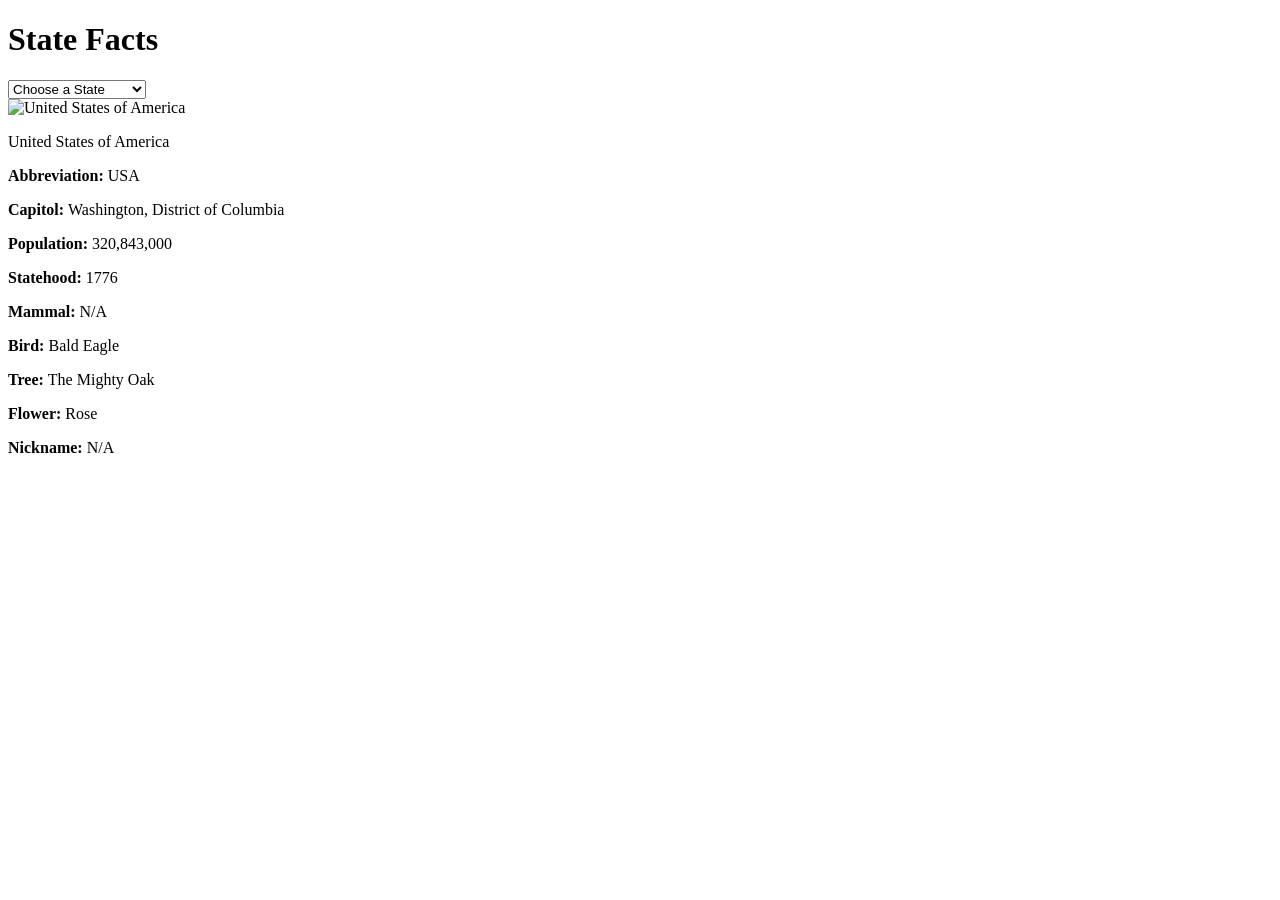
==== index.html @ ee46626a "first commit" ====
<!doctype html>
<html lang="en-us">

<head>
	<meta charset="utf-8">
	<meta http-equiv="x-ua-compatible" content="ie=edge">
	<meta name="viewport" content="width=device-width, initial-scale=1">
	<title>State Facts</title>
	<link href="https://fonts.googleapis.com/css?family=Martel+Sans:400,900" rel="stylesheet">
	<link rel="stylesheet" href="css/normalize.css">
	<link rel="stylesheet" href="css/main.css">
</head>

<body>
	<div class="outer-wrapper">
		<header class="clearfix">
			<h1>State Facts</h1>
			<select id="state-list">
				<option value="usa">Choose a State</option>
				<option value="al">Alabama</option>
				<option value="ak">Alaska</option>
				<option value="az">Arizona</option>
				<option value="ar">Arkansas</option>
				<option value="ca">California</option>
				<option value="co">Colorado</option>
				<option value="ct">Connecticut</option>
				<option value="de">Delaware</option>
				<option value="dc">District of Columbia</option>
				<option value="fl">Florida</option>
				<option value="ga">Georgia</option>
				<option value="hi">Hawaii</option>
				<option value="id">Idaho</option>
				<option value="il">Illinois</option>
				<option value="in">Indiana</option>
				<option value="ia">Iowa</option>
				<option value="ks">Kansas</option>
				<option value="ky">Kentucky</option>
				<option value="la">Louisiana</option>
				<option value="me">Maine</option>
				<option value="md">Maryland</option>
				<option value="ma">Massachusetts</option>
				<option value="mi">Michigan</option>
				<option value="mn">Minnesota</option>
				<option value="ms">Mississippi</option>
				<option value="mo">Missouri</option>
				<option value="mt">Montana</option>
				<option value="ne">Nebraska</option>
				<option value="nv">Nevada</option>
				<option value="nj">New Jersey</option>
				<option value="nh">New Hampshire</option>
				<option value="nm">New Mexico</option>
				<option value="ny">New York</option>
				<option value="nc">North Carolina</option>
				<option value="nd">North Dakota</option>
				<option value="oh">Ohio</option>
				<option value="ok">Oklahoma</option>
				<option value="or">Oregon</option>
				<option value="pa">Pennsylvania</option>
				<option value="ri">Rhode Island</option>
				<option value="sc">South Carolina</option>
				<option value="sd">South Dakota</option>
				<option value="tn">Tennessee</option>
				<option value="tx">Texas</option>
				<option value="ut">Utah</option>
				<option value="vt">Vermont</option>
				<option value="va">Virginia</option>
				<option value="wa">Washington</option>
				<option value="dc">Washington, D.C.</option>
				<option value="wv">West Virginia</option>
				<option value="wi">Wisconsin</option>
				<option value="wy">Wyoming</option>
			</select>
		</header>
		<div class="main clearfix">
			<div class="img-holder">
				<div>
					<img id="info-pic" src="img/usa.jpg" alt="United States of America" width="260" height="260">
					<p id="info-name">United States of America</p>
				</div>
			</div>
			<div class="info-holder">
				<p><strong>Abbreviation: </strong><span id="info-abbreviation">USA</span></p>
				<p><strong>Capitol: </strong><span id="info-capitol">Washington, District of Columbia</span></p>
				<p><strong>Population: </strong><span id="info-population">320,843,000</span></p>
				<p><strong>Statehood: </strong><span id="info-statehood">1776</span></p>
				<p><strong>Mammal: </strong><span id="info-mammal">N/A</span></p>
				<p><strong>Bird: </strong><span id="info-bird">Bald Eagle</span></p>
				<p><strong>Tree: </strong><span id="info-tree">The Mighty Oak</span></p>
				<p><strong>Flower: </strong><span id="info-flower">Rose</span></p>
				<p><strong>Nickname: </strong><span id="info-nickname">N/A</span></p>
			</div>
		</div>
	</div>
</body>
<script src="js/jquery-3.5.1.min.js"></script>
<script src="js/state-data.js"></script>
<script src="js/script.js"></script>

</html>
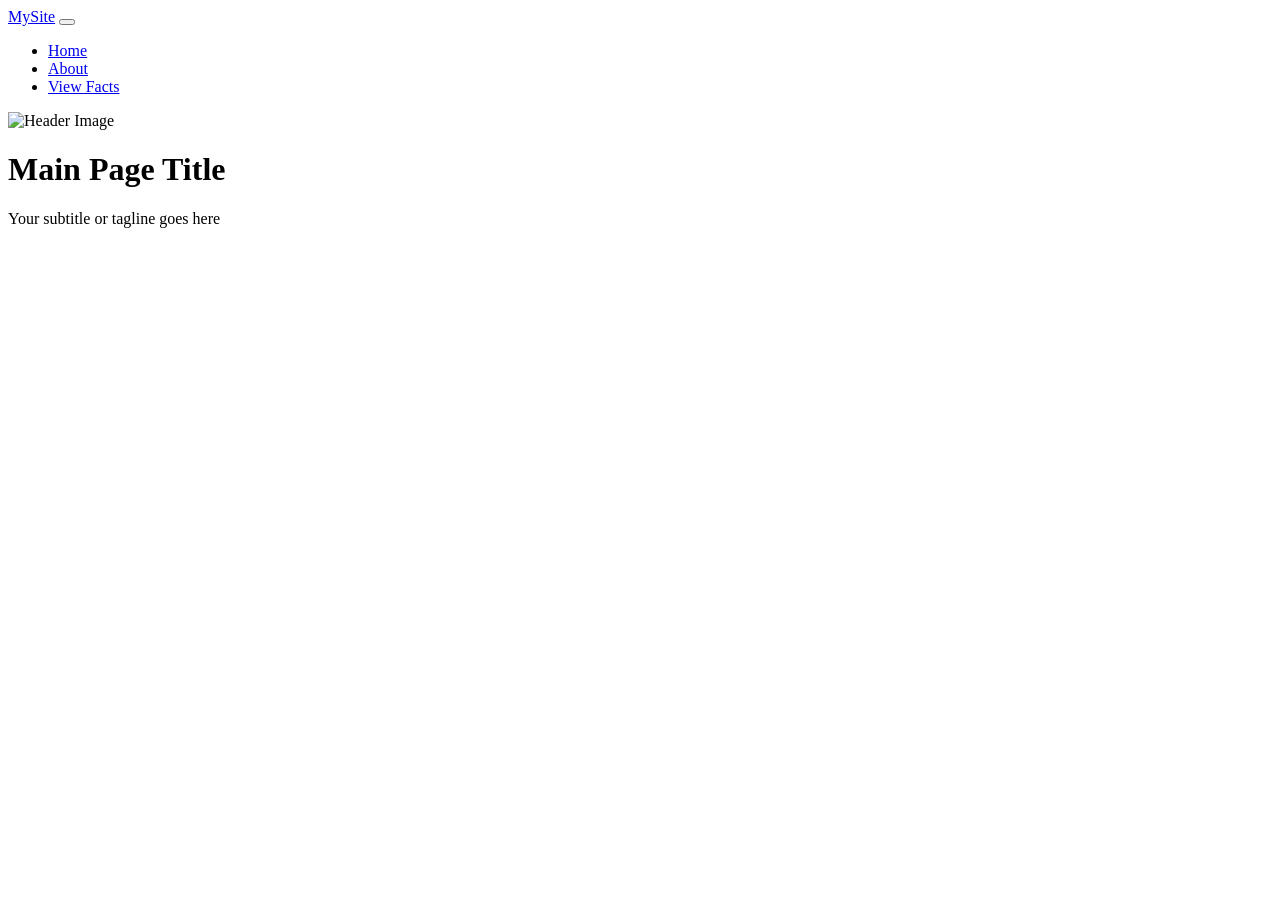
==== commit 13d6f637: "add all the images and some placholder data" ====
--- a/index.html
+++ b/index.html
@@ -1,99 +1,63 @@
 <!doctype html>
 <html lang="en-us">
+  <head>
+    <meta charset="utf-8" />
+    <meta http-equiv="x-ua-compatible" content="ie=edge" />
+    <meta name="viewport" content="width=device-width, initial-scale=1" />
+    <title>Shark Facts</title>
+    <link
+      href="https://fonts.googleapis.com/css?family=Martel+Sans:400,900"
+      rel="stylesheet"
+    />
+    <link rel="stylesheet" href="css/normalize.css" />
+    <link rel="stylesheet" href="css/main.css" />
+  </head>
 
-<head>
-	<meta charset="utf-8">
-	<meta http-equiv="x-ua-compatible" content="ie=edge">
-	<meta name="viewport" content="width=device-width, initial-scale=1">
-	<title>State Facts</title>
-	<link href="https://fonts.googleapis.com/css?family=Martel+Sans:400,900" rel="stylesheet">
-	<link rel="stylesheet" href="css/normalize.css">
-	<link rel="stylesheet" href="css/main.css">
-</head>
+  <body>
+    <!-- NAVBAR -->
+    <nav class="navbar navbar-expand-lg navbar-dark bg-dark">
+      <div class="container">
+        <a class="navbar-brand" href="infex.html">MySite</a>
 
-<body>
-	<div class="outer-wrapper">
-		<header class="clearfix">
-			<h1>State Facts</h1>
-			<select id="state-list">
-				<option value="usa">Choose a State</option>
-				<option value="al">Alabama</option>
-				<option value="ak">Alaska</option>
-				<option value="az">Arizona</option>
-				<option value="ar">Arkansas</option>
-				<option value="ca">California</option>
-				<option value="co">Colorado</option>
-				<option value="ct">Connecticut</option>
-				<option value="de">Delaware</option>
-				<option value="dc">District of Columbia</option>
-				<option value="fl">Florida</option>
-				<option value="ga">Georgia</option>
-				<option value="hi">Hawaii</option>
-				<option value="id">Idaho</option>
-				<option value="il">Illinois</option>
-				<option value="in">Indiana</option>
-				<option value="ia">Iowa</option>
-				<option value="ks">Kansas</option>
-				<option value="ky">Kentucky</option>
-				<option value="la">Louisiana</option>
-				<option value="me">Maine</option>
-				<option value="md">Maryland</option>
-				<option value="ma">Massachusetts</option>
-				<option value="mi">Michigan</option>
-				<option value="mn">Minnesota</option>
-				<option value="ms">Mississippi</option>
-				<option value="mo">Missouri</option>
-				<option value="mt">Montana</option>
-				<option value="ne">Nebraska</option>
-				<option value="nv">Nevada</option>
-				<option value="nj">New Jersey</option>
-				<option value="nh">New Hampshire</option>
-				<option value="nm">New Mexico</option>
-				<option value="ny">New York</option>
-				<option value="nc">North Carolina</option>
-				<option value="nd">North Dakota</option>
-				<option value="oh">Ohio</option>
-				<option value="ok">Oklahoma</option>
-				<option value="or">Oregon</option>
-				<option value="pa">Pennsylvania</option>
-				<option value="ri">Rhode Island</option>
-				<option value="sc">South Carolina</option>
-				<option value="sd">South Dakota</option>
-				<option value="tn">Tennessee</option>
-				<option value="tx">Texas</option>
-				<option value="ut">Utah</option>
-				<option value="vt">Vermont</option>
-				<option value="va">Virginia</option>
-				<option value="wa">Washington</option>
-				<option value="dc">Washington, D.C.</option>
-				<option value="wv">West Virginia</option>
-				<option value="wi">Wisconsin</option>
-				<option value="wy">Wyoming</option>
-			</select>
-		</header>
-		<div class="main clearfix">
-			<div class="img-holder">
-				<div>
-					<img id="info-pic" src="img/usa.jpg" alt="United States of America" width="260" height="260">
-					<p id="info-name">United States of America</p>
-				</div>
-			</div>
-			<div class="info-holder">
-				<p><strong>Abbreviation: </strong><span id="info-abbreviation">USA</span></p>
-				<p><strong>Capitol: </strong><span id="info-capitol">Washington, District of Columbia</span></p>
-				<p><strong>Population: </strong><span id="info-population">320,843,000</span></p>
-				<p><strong>Statehood: </strong><span id="info-statehood">1776</span></p>
-				<p><strong>Mammal: </strong><span id="info-mammal">N/A</span></p>
-				<p><strong>Bird: </strong><span id="info-bird">Bald Eagle</span></p>
-				<p><strong>Tree: </strong><span id="info-tree">The Mighty Oak</span></p>
-				<p><strong>Flower: </strong><span id="info-flower">Rose</span></p>
-				<p><strong>Nickname: </strong><span id="info-nickname">N/A</span></p>
-			</div>
-		</div>
-	</div>
-</body>
-<script src="js/jquery-3.5.1.min.js"></script>
-<script src="js/state-data.js"></script>
-<script src="js/script.js"></script>
+        <button
+          class="navbar-toggler"
+          type="button"
+          data-bs-toggle="collapse"
+          data-bs-target="#navbarNav"
+        >
+          <span class="navbar-toggler-icon"></span>
+        </button>
 
-</html>+        <div class="collapse navbar-collapse" id="navbarNav">
+          <ul class="navbar-nav ms-auto">
+            <li class="nav-item">
+              <a class="nav-link active" href="index.html">Home</a>
+            </li>
+
+            <li class="nav-item">
+              <a class="nav-link" href="about.html">About</a>
+            </li>
+
+            <li class="nav-item">
+              <a class="nav-link" href="sharks.html">View Facts</a>
+            </li>
+          </ul>
+        </div>
+      </div>
+    </nav>
+
+    <!-- HEADER -->
+    <header>
+      <img src="https://picsum.photos/1600/500" alt="Header Image" />
+
+      <div class="header-title">
+        <h1>Main Page Title</h1>
+        <p>Your subtitle or tagline goes here</p>
+      </div>
+    </header>
+
+  </body>
+  <script src="js/jquery-3.5.1.min.js"></script>
+  <script src="js/shark-data.js"></script>
+  <script src="js/script.js"></script>
+</html>
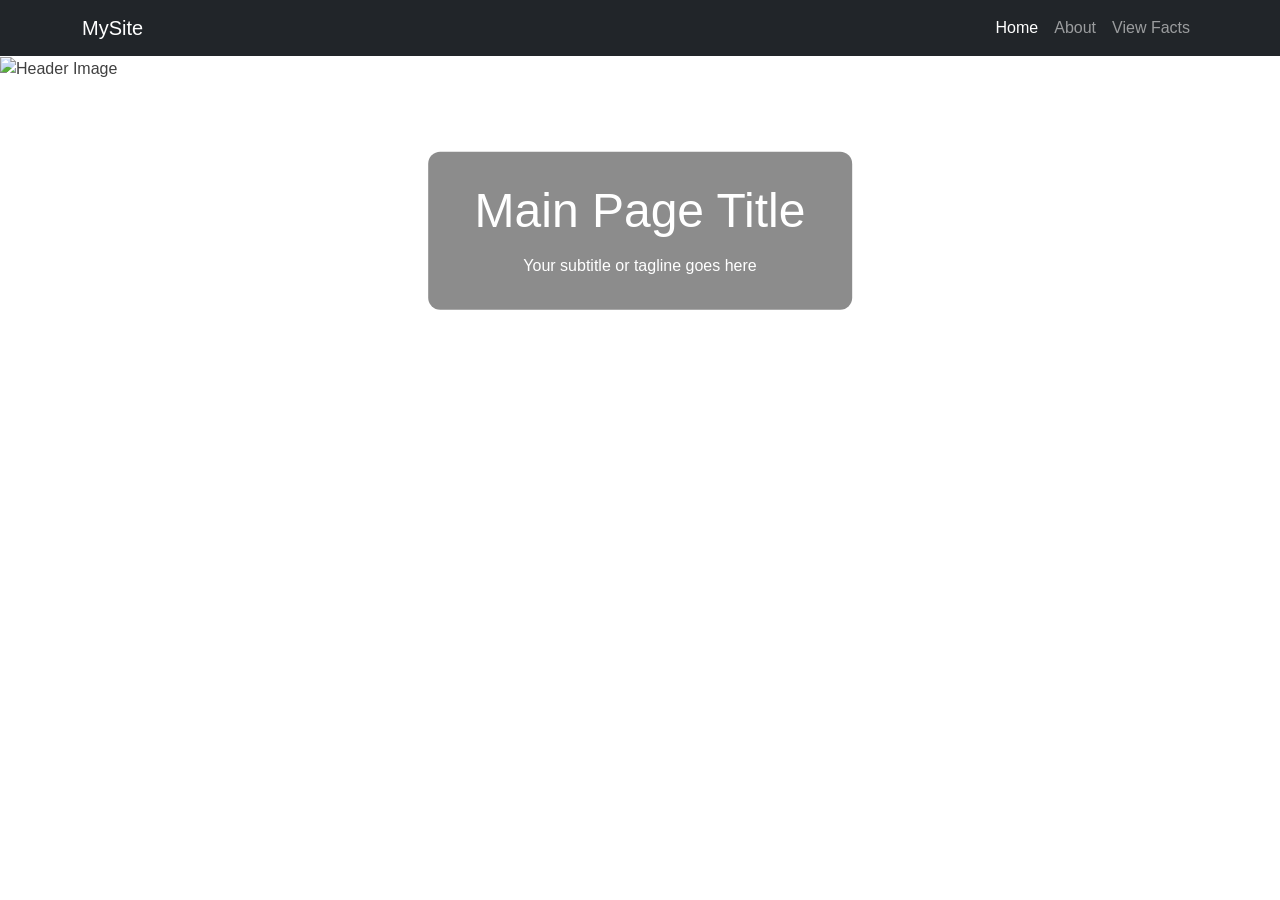
==== commit ce4fe6cb: "update HTML structure and styles" ====
--- a/index.html
+++ b/index.html
@@ -7,6 +7,10 @@
     <title>Shark Facts</title>
     <link
       href="https://fonts.googleapis.com/css?family=Martel+Sans:400,900"
+      rel="stylesheet"
+    />
+    <link
+      href="https://cdn.jsdelivr.net/npm/bootstrap@5.3.3/dist/css/bootstrap.min.css"
       rel="stylesheet"
     />
     <link rel="stylesheet" href="css/normalize.css" />
@@ -55,7 +59,6 @@
         <p>Your subtitle or tagline goes here</p>
       </div>
     </header>
-
   </body>
   <script src="js/jquery-3.5.1.min.js"></script>
   <script src="js/shark-data.js"></script>
--- a/css/main.css
+++ b/css/main.css
@@ -0,0 +1,209 @@
+html {
+	color: #222;
+	font-size: 1em;
+	line-height: 1.4;
+}
+::-moz-selection {
+	background: #b3d4fc;
+	text-shadow: none;
+}
+::selection {
+	background: #b3d4fc;
+	text-shadow: none;
+}
+hr {
+	display: block;
+	height: 1px;
+	border: 0;
+	border-top: 1px solid #ccc;
+	margin: 1em 0;
+	padding: 0;
+}
+audio,
+canvas,
+iframe,
+img,
+svg,
+video {
+	vertical-align: middle;
+}
+fieldset {
+	border: 0;
+	margin: 0;
+	padding: 0;
+}
+textarea {
+	resize: vertical;
+}
+
+/* ==========================================================================
+	 Author's custom styles
+	 ========================================================================== */
+body {
+	color: #404040;
+	font-family: "Martel Sans", Helvetica, Arial, sans-serif;
+}
+.outer-wrapper {
+	margin: auto;
+	max-width: 960px;
+}
+header select {
+	margin-top: 2.25em;
+	margin-right: 0.9em;
+	float: right;
+}
+h1 {
+	display: inline-block;
+	font-size: 3em;
+	font-weight: 400;
+	margin: 0;
+	padding: 0.3em;
+}
+.main {
+	background: #eee;
+	border-radius: 4px;
+	padding: 20px;
+}
+.img-holder {
+	float: left;
+	margin-right: 50px;
+	width: 290px;
+}
+.img-holder > div {
+	background: #fff;
+	border-radius: 4px;
+	padding: 15px;
+}
+.img-holder p {
+	margin: 1em 0 0;
+	text-align: center;
+}
+.info-holder {
+	display: inline-block;
+	float: left;
+}
+h2 {
+	font-weight: 400;
+	margin-top: 0;
+}
+.info-holder p {
+	margin: 0.5em 0;
+}
+.info-holder strong {
+	display: inline-block;
+	font-size: 0.8em;
+	font-weight: 900;
+	margin-right: 10px;
+	text-align: right;
+	text-transform: uppercase;
+	width: 110px;
+}
+
+      body {
+        min-height: 100vh;
+        display: flex;
+        flex-direction: column;
+      }
+
+      header {
+        position: relative;
+        height: 350px;
+        overflow: hidden;
+      }
+
+      header img {
+        width: 100%;
+        height: 100%;
+        object-fit: cover;
+      }
+
+      .header-title {
+        position: absolute;
+        top: 50%;
+        left: 50%;
+        transform: translate(-50%, -50%);
+        color: white;
+        text-align: center;
+        background-color: rgba(0, 0, 0, 0.45);
+        padding: 1rem 2rem;
+        border-radius: 12px;
+      }
+
+      .card img {
+        height: 200px;
+        object-fit: cover;
+      }
+
+      footer {
+        margin-top: auto;
+      }
+
+/* ==========================================================================
+	 Helper classes
+	 ========================================================================== */
+
+.hidden {
+	display: none !important;
+}
+.visuallyhidden {
+	border: 0;
+	clip: rect(0 0 0 0);
+	height: 1px;
+	margin: -1px;
+	overflow: hidden;
+	padding: 0;
+	position: absolute;
+	width: 1px;
+}
+.visuallyhidden.focusable:active,
+.visuallyhidden.focusable:focus {
+	clip: auto;
+	height: auto;
+	margin: 0;
+	overflow: visible;
+	position: static;
+	width: auto;
+}
+.invisible {
+	visibility: hidden;
+}
+.clearfix:before,
+.clearfix:after {
+	content: " ";
+	display: table;
+}
+.clearfix:after {
+	clear: both;
+}
+/* ==========================================================================
+	 Media Queries
+	 ========================================================================== */
+@media (max-width: 755px) {
+	.info-holder {
+		margin-top: 1.25em;
+	}
+	.info-holder strong {
+		text-align: left;
+	}
+}
+@media (max-width: 488px) {
+	header select {
+		margin: 0 1.25em 2.25em;
+		float: none;
+	}
+}
+@media (max-width: 400px) {
+	.img-holder {
+		float: none;
+		margin: 0 auto;
+	}
+	.info-holder {
+		width: 290px;
+		margin: 1.25em auto;
+		float: none;
+		display: block;
+	}
+	.info-holder strong {
+		display: block;
+	}
+}
